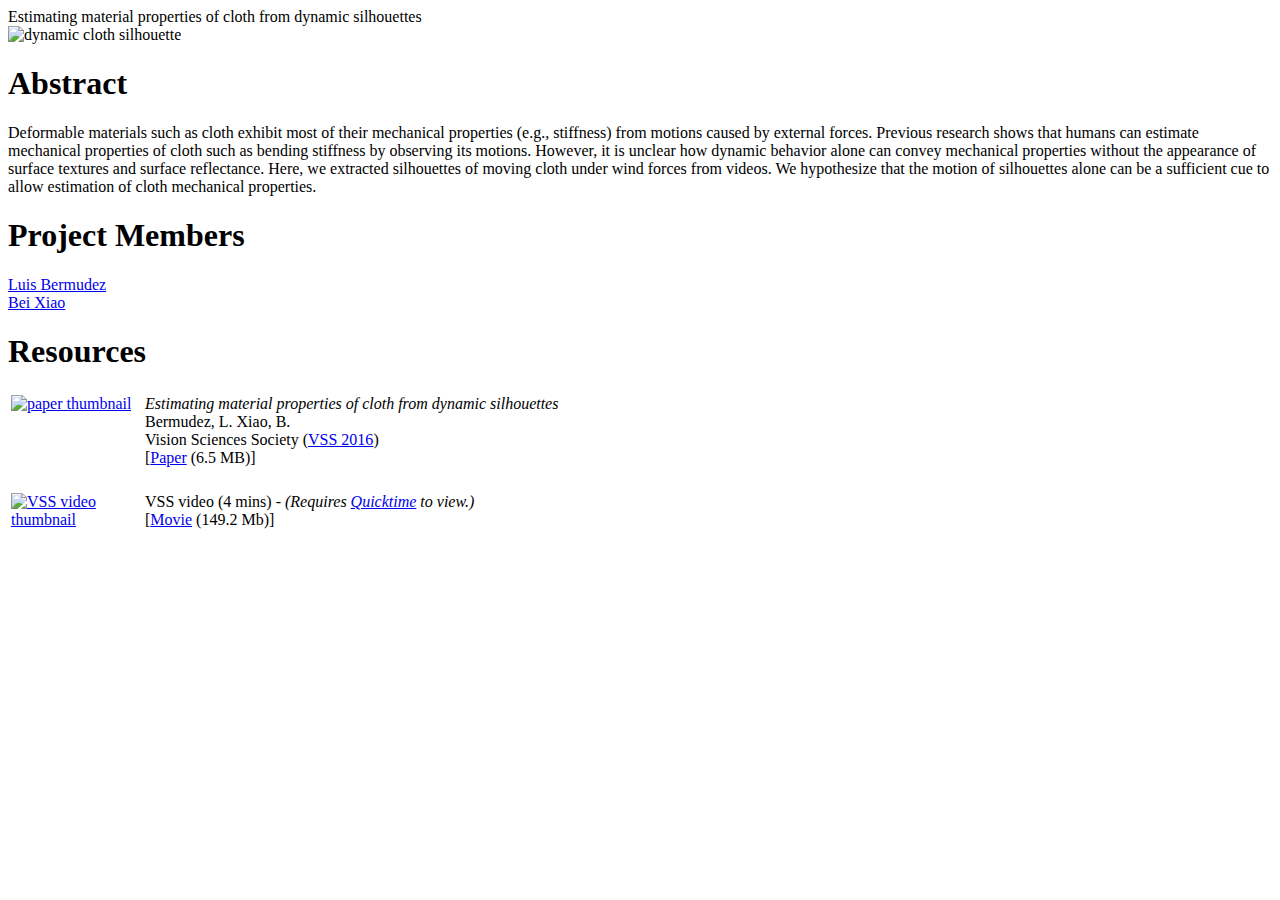
==== index.html @ e105a75f "initial html commit" ====
<!DOCTYPE html PUBLIC "-//W3C//DTD XHTML 1.0 Strict//EN"
"http://www.w3.org/TR/xhtml1/DTD/xhtml1-strict.dtd">

<html xmlns="http://www.w3.org/1999/xhtml" xml:lang="en">

<head>
<title>Estimating material properties of cloth from dynamic silhouettes</title>
<meta http-equiv="Content-Type" content="text/html; charset=utf-8" />
<link rel="stylesheet" type="text/css" href="main.css" media="screen" />
</head>

<body>

<div class="pageheader">
Estimating material properties of cloth from dynamic silhouettes
</div>

<div class="teaserimage">
<img src="silhouette.jpg" alt="dynamic cloth silhouette"/>
</div>

<h1>Abstract</h1>

<p>Deformable materials such as cloth exhibit most of their mechanical 
properties (e.g., stiffness) from motions caused by external forces. 
Previous research shows that humans can estimate mechanical properties 
of cloth such as bending stiffness by observing its motions. However, 
it is unclear how dynamic behavior alone can convey mechanical properties 
without the appearance of surface textures and surface reflectance. Here, 
we extracted silhouettes of moving cloth under wind forces from videos. 
We hypothesize that the motion of silhouettes alone can be a sufficient 
cue to allow estimation of cloth mechanical properties.</p>

<h1>Project Members</h1>

<p>
<a href="https://www.linkedin.com/pub/luis-bermudez/10/a6a/994">Luis Bermudez</a> <br />
<a href="https://sites.google.com/site/beixiao/">Bei Xiao</a> <br />
</p>

<h1>Resources</h1>

<div class="resourcetable">
<table>

<tr>
<td align="left" valign="top" style="width:130px;">

<a href="paper.pdf"><img src="paper-thumb.png" alt="paper thumbnail"/></a>
</td>
<td valign="top">
<div class="data">
<i>Estimating material properties of cloth from dynamic silhouettes</i><br/>Bermudez, L. Xiao, B.<br/>Vision Sciences Society (<a href="http://www.visionsciences.org/2016-symposia/">VSS 2016</a>)
<br/>
[<a href="paper.pdf">Paper</a> (6.5 MB)]
</div>

</td>
</tr>


<tr>
<td>&nbsp;</td>
<td>&nbsp;</td>
</tr>


<tr>
<td align="left" valign="top" style="width:130px;">
<a href="silhouette.mov"><img src="silhouette_video_thumb.png" alt="VSS video thumbnail"/></a>

</td>
<td valign="top">
VSS video (4 mins) - <i>(Requires <a href="http://www.apple.com/quicktime">Quicktime</a> to view.)</i>
<br/>
[<a href="silhouette.mov">Movie</a> (149.2 Mb)]

</td>
</tr>

</table>
</div>


</body>

</html>
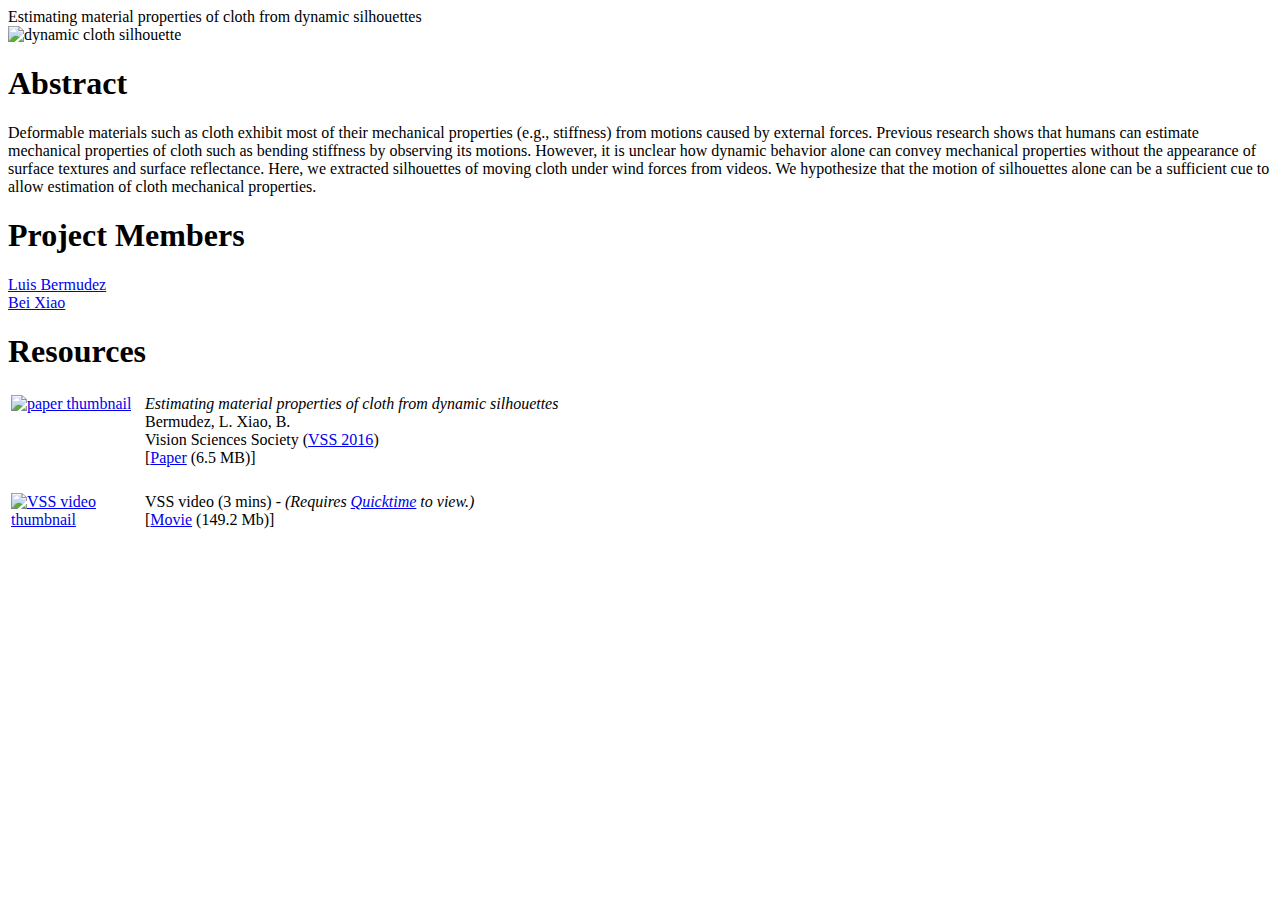
==== commit fad31307: "adjusted file extension on movie file" ====
--- a/index.html
+++ b/index.html
@@ -17,7 +17,7 @@
 </div>
 
 <div class="teaserimage">
-<img src="silhouette.jpg" alt="dynamic cloth silhouette"/>
+<img src="silhouette.png" alt="dynamic cloth silhouette"/>
 </div>
 
 <h1>Abstract</h1>
@@ -68,13 +68,13 @@
 
 <tr>
 <td align="left" valign="top" style="width:130px;">
-<a href="silhouette.mov"><img src="silhouette_video_thumb.png" alt="VSS video thumbnail"/></a>
+<a href="silhouette.mp4"><img src="silhouette_video_thumb.png" alt="VSS video thumbnail"/></a>
 
 </td>
 <td valign="top">
-VSS video (4 mins) - <i>(Requires <a href="http://www.apple.com/quicktime">Quicktime</a> to view.)</i>
+VSS video (3 mins) - <i>(Requires <a href="http://www.apple.com/quicktime">Quicktime</a> to view.)</i>
 <br/>
-[<a href="silhouette.mov">Movie</a> (149.2 Mb)]
+[<a href="silhouette.mp4">Movie</a> (149.2 Mb)]
 
 </td>
 </tr>
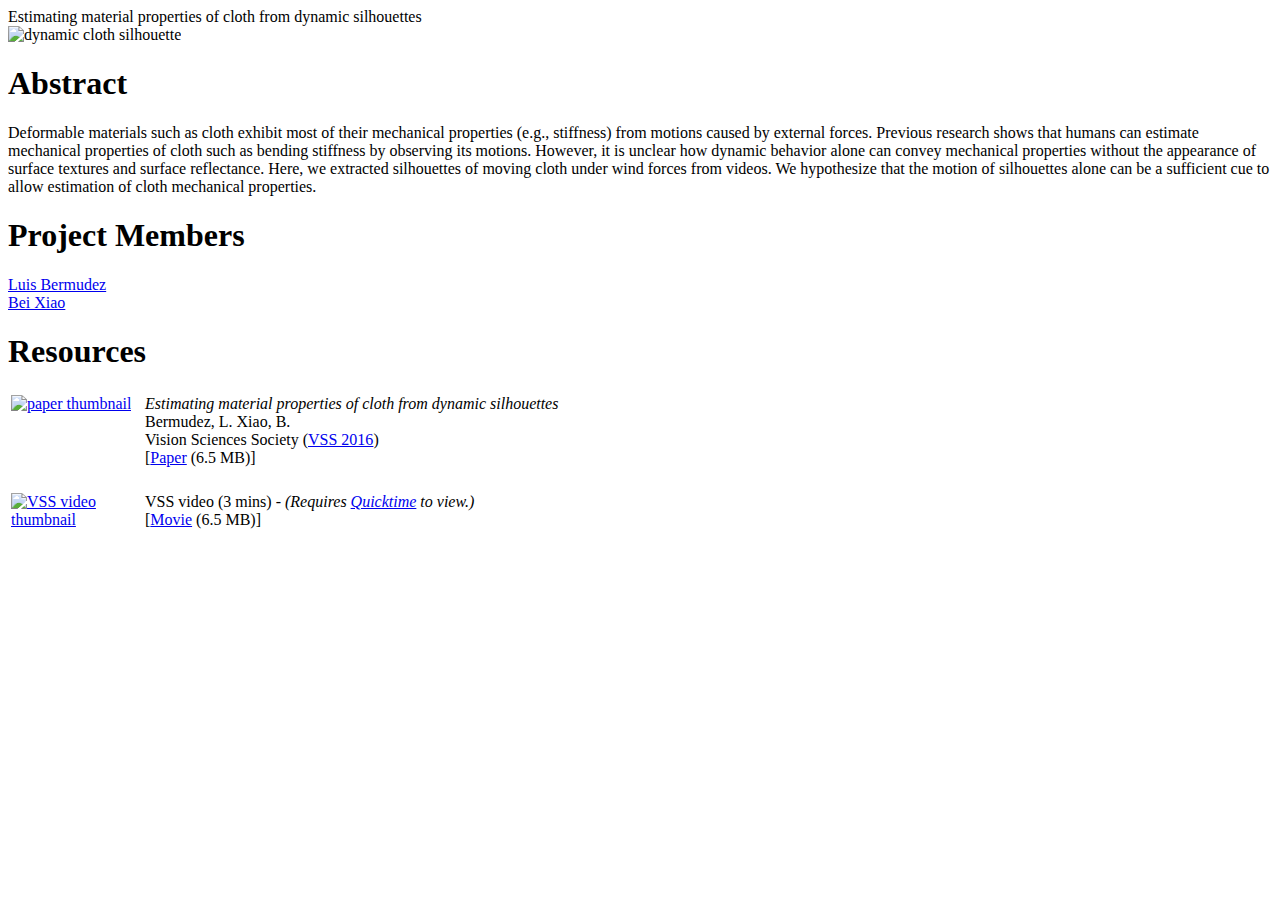
==== commit 1a620afb: "updated movie file size" ====
--- a/index.html
+++ b/index.html
@@ -74,7 +74,7 @@
 <td valign="top">
 VSS video (3 mins) - <i>(Requires <a href="http://www.apple.com/quicktime">Quicktime</a> to view.)</i>
 <br/>
-[<a href="silhouette.mp4">Movie</a> (149.2 Mb)]
+[<a href="silhouette.mp4">Movie</a> (6.5 MB)]
 
 </td>
 </tr>
